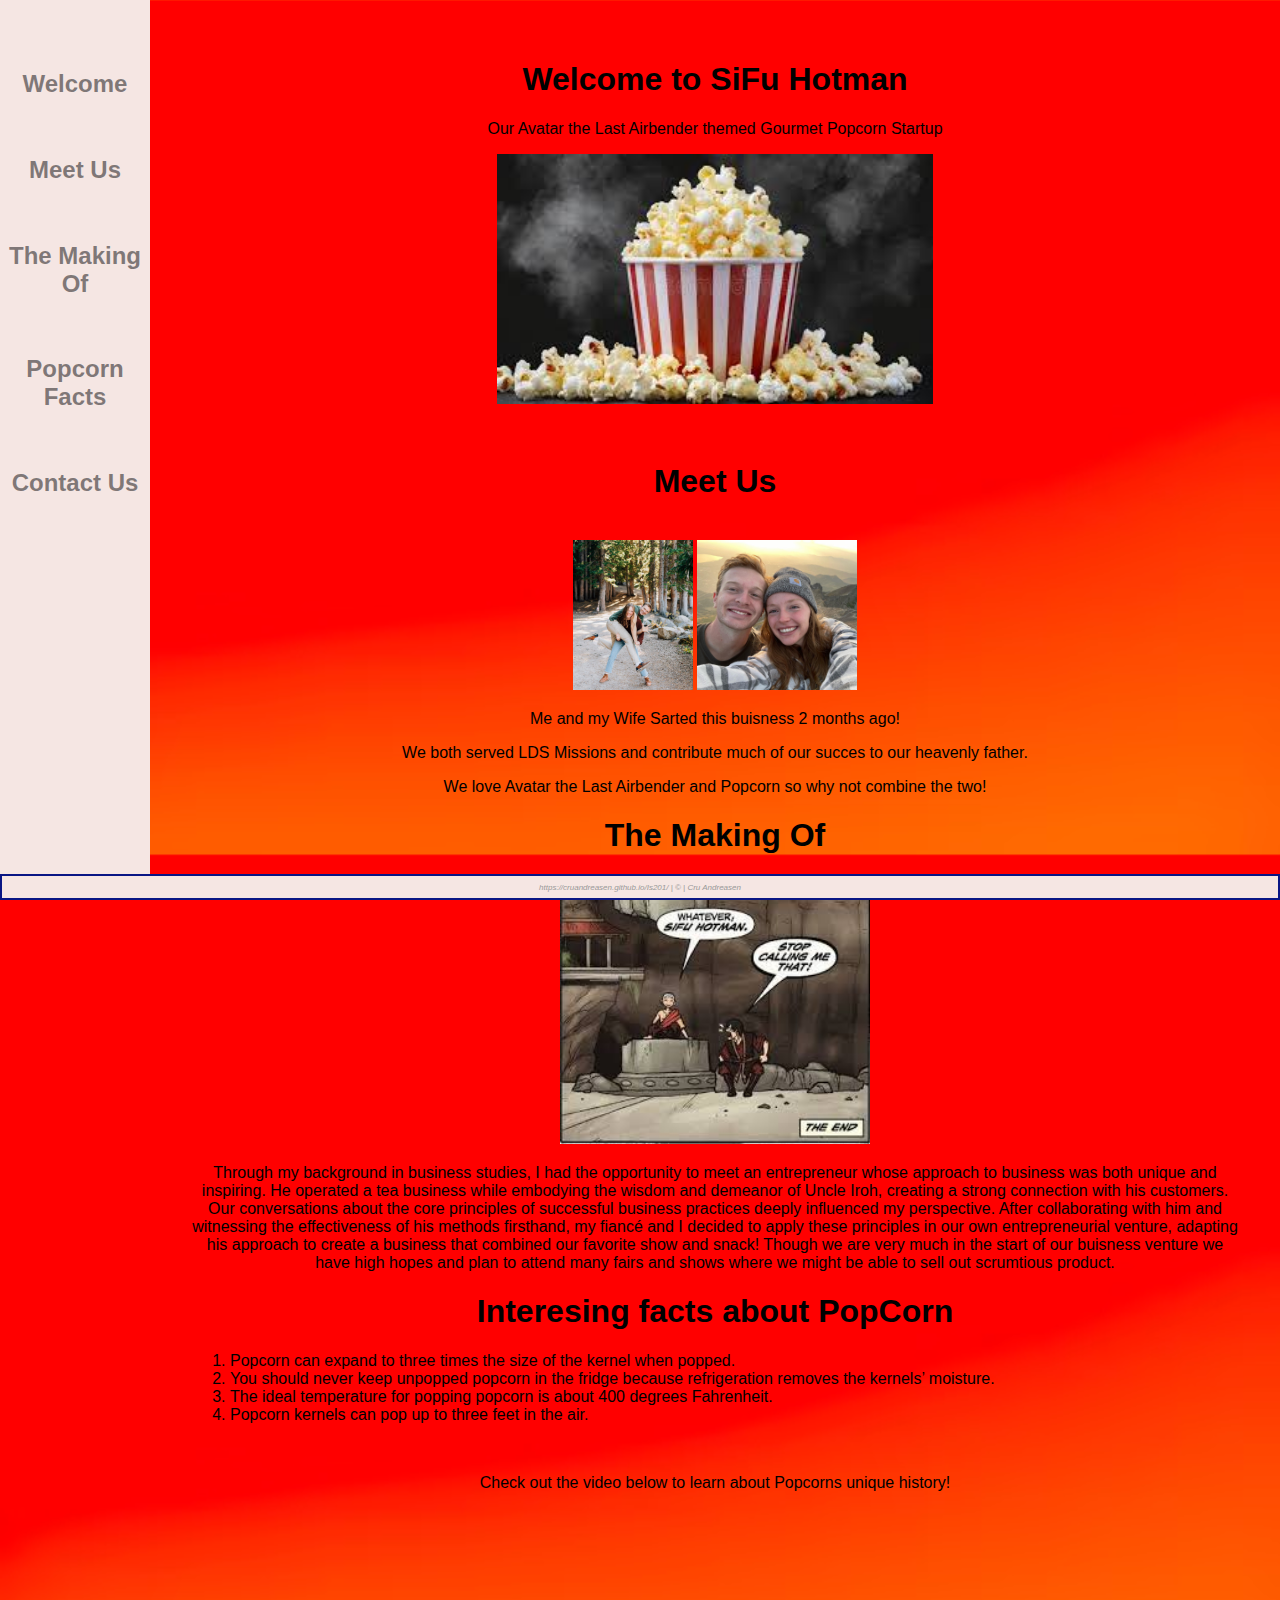
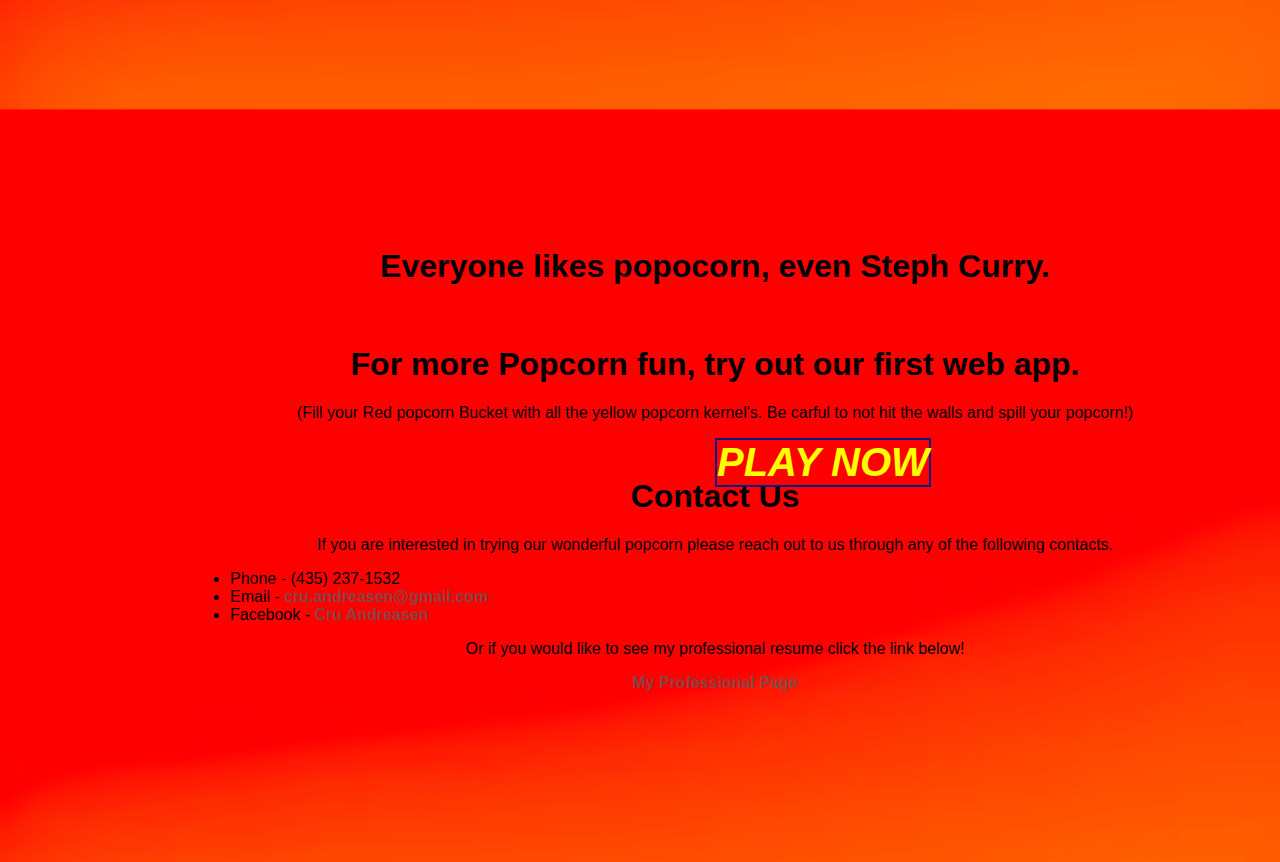
==== Fromscratch.html @ 93858050 "Add files via upload" ====
<!DOCTYPE html>
<html lang="en">
<head>
    <meta charset="UTF-8">
    <meta name="viewport" content="width=device-width, initial-scale=1.0">
    <title>SiFuHotman</title>
    <link rel="icon" type="image/x-icon" href="../assets/img/popcorn.jpeg" />
    <link rel="stylesheet" href="../css/Scratch.css">
</head>
<body>
    
    <div class="common leftmenu">
        <h2><a href="#Welcome">Welcome</a></h2><br>
        <h2 ><a  href="#Meetus">Meet Us</a></h2><br>
        <h2 ><a href="#TMO">The Making Of</a></h2> <br>
        <h2 ><a href="#Pop">Popcorn Facts</a></h2> <br>
        <h2 ><a href="#CU">Contact Us</a></h2> <br>


    </div>
 <div class="common Mainmenu">
    <h1 id="Welcome">Welcome to SiFu Hotman</h1>
    <p>Our Avatar the Last Airbender themed Gourmet Popcorn Startup</p>
            <img src="../assets/img/popcorn2.jpeg" height="250px" alt="popcorn"> <br>
            <p></p><br>
     <h1 id="Meetus">Meet Us</h1><br>
        <img src="../assets/img/469380149_18435622684076010_4816295187009242612_n.jpg"  height="150px" alt="Me and my fiancée">
        <img src="../assets/img/470198586_18436980826076010_4488884622325682629_n.jpg"  height="150px" alt="Me and my fiancée"> <br>
   <!-- I still have to do some work with the lists -->
     
           <p> Me and my Wife Sarted this buisness 2 months ago!</p>
           <p> We both served LDS Missions and contribute much of our succes to our heavenly father. </p>
           <p>We love Avatar the Last Airbender and Popcorn so why not combine the two!</p>
     <h1 id="TMO">The Making Of</h1><br>
           <img src="../assets/img/Sifu Hotman.jpeg"  height="250px" alt="ATLA Comic Strip">
           
      <!-- I still have to do some work with the lists -->
        
        <p> Through my background in business studies, I had the opportunity to meet an entrepreneur whose approach to 
            business was both unique and inspiring. He operated a tea business while embodying the wisdom and demeanor of Uncle Iroh, 
            creating a strong connection with his customers. Our conversations about the core principles of successful business practices 
            deeply influenced my perspective. After collaborating with him and witnessing the effectiveness of his methods firsthand, my 
            fiancé and I decided to apply these principles in our own entrepreneurial venture, adapting his approach to create a business 
            that combined our favorite show and snack! Though we are very much in the start of our buisness venture we have high hopes and plan
            to attend many fairs and shows where we might be able to sell out scrumtious product. </p> 

    <h1 id="Pop">Interesing facts about PopCorn</h1>
    <ol >
            <li> Popcorn can expand to three times the size of the kernel when popped.</li>    
            <li> You should never keep unpopped popcorn in the fridge because refrigeration removes the kernels’ moisture. </li>
            <li> The ideal temperature for popping popcorn is about 400 degrees Fahrenheit. </li>
            <li> Popcorn kernels can pop up to three feet in the air.</li>
    </ol><br>
    <p>Check out the video below to learn about Popcorns unique history!</p>
            <iframe width="560" height="315" src="https://www.youtube.com/embed/5EsICTVo2dM?si=42d_CIFmcPDWyBuD" title="YouTube video player" frameborder="0" allow="accelerometer; autoplay; clipboard-write; encrypted-media; gyroscope; picture-in-picture; web-share" referrerpolicy="strict-origin-when-cross-origin" allowfullscreen></iframe> <br>
    <h1>Everyone likes popocorn, even Steph Curry.</h1>
    <!-- tablue table -->
         <div class='tableauPlaceholder' id='viz1734479257740' style='position: relative'><noscript><a href='#'><img alt='Dashboard 1 ' src='https:&#47;&#47;public.tableau.com&#47;static&#47;images&#47;YR&#47;YRCZGR4M9&#47;1_rss.png' style='border: none' /></a>
        </noscript><object class='tableauViz'  style='display:none;'><param name='host_url' value='https%3A%2F%2Fpublic.tableau.com%2F' /> <param name='embed_code_version' value='3' /> <param name='path' value='shared&#47;YRCZGR4M9' /> <param name='toolbar' value='yes' />
        <param name='static_image' value='https:&#47;&#47;public.tableau.com&#47;static&#47;images&#47;YR&#47;YRCZGR4M9&#47;1.png' /> <param name='animate_transition' value='yes' /><param name='display_static_image' value='yes' /><param name='display_spinner' value='yes' /><param name='display_overlay' value='yes' />
        <param name='display_count' value='yes' /><param name='language' value='en-US' /></object></div>                <script type='text/javascript'>                    var divElement = document.getElementById('viz1734479257740');                    var vizElement = divElement.getElementsByTagName('object')[0];                    vizElement.style.width='900px';vizElement.style.height='627px';                    var scriptElement = document.createElement('script');                    scriptElement.src = 'https://public.tableau.com/javascripts/api/viz_v1.js';                    vizElement.parentNode.insertBefore(scriptElement, vizElement);                </script> <br>
   <h1>For more Popcorn fun, try out our first web app.</h1>
     <p>(Fill your Red popcorn Bucket with all the yellow popcorn kernel's. Be carful to not hit the walls and spill your popcorn!) </p>
     <a class="common play" href="Webapp.html">PLAY NOW</a><br>
     <h1 id="CU">Contact Us</h1>
   <p>If you are interested in trying our wonderful popcorn please reach out to us through any of the following contacts.</p>
   
        <ul>
            <li>Phone - (435) 237-1532</li>
            <li>Email - <a href="mailto:cru.andreasen@gmail.com">cru.andreasen@gmail.com</a></li>
            <Li>Facebook - <a class="social-icon" href="https://www.facebook.com/profile.php?id=61559041415308">Cru Andreasen</a></Li>
        </ul>
   
    <p>Or if you would like to see my professional resume click the link below!</p>
        <a href="../index.html">My Professional Page</a>
    <p></p><br>
    <p></p><br>
    <p></p><br>
    <p></p><br>
    <p></p><br>
</div>
<div class="common footer">
    https://cruandreasen.github.io/Is201/ | &copy; | Cru Andreasen

</div>
    

</body>
</html>
---- css/Scratch.css ----
body {
    background-image:url(../assets/img/background1.avif) ;
   background-color: #c30c0c;
    background-position: top right;
    background-size:cover;
    font-family: Verdana, Geneva, Tahoma, sans-serif;
}
.common{
    border: 2px solid rgb(9, 22, 132);
    position: absolute;
}
.header {
    border-bottom: 1px solid #c30c0c;
    top: 5px;
    left: 5px;
    right: 5px;
    height: 100px;
    z-index: 2;

}
.footer{
    background-color: #f5e6e3;
    bottom: 0px;
    height: 15px;
    right: 0px;
    left: 0px;
    font-size: 8px;
    color: #999999;
    font-style: italic;
    text-align: center;
    padding-top: 7px;
    position: fixed;
  z-index: 1;
}
.Mainmenu{ 
   

    top: 0px;
    left: 150px;
    right: 0px;
    bottom: 25px;
    z-index: 1;
    padding-top: 40px;
    padding-left: 40px;
    padding-bottom: 20px;
    padding-right: 40px;
    text-align: center;
    /* image-: ; */
    border: none;

}





.leftmenu{
    background-color: #f5e6e3;
   
    top: 0px;
    left: 0px;
    width: 150px;
    bottom: 25px;
    z-index: 1;
    padding-top: 50px;
    position: fixed;
    
   
    padding-bottom: 50px;
    text-align: center;
    border: none;
}
.h1{
    font-size: large;
    font-family: Arial, Helvetica, sans-serif;
    font-weight: bolder;
 
}

a{
    text-decoration: none;
    font-family: Arial, Helvetica, sans-serif;
    font-weight: bold;
    color: rgba(95, 89, 89, 0.779);
}
a:hover {
    text-decoration: underline;
    font-weight: bold;
    text-decoration: none;
    color: black;
}
li{
text-align: left;


}
.play{
    font-size: 40px;
    color: yellow;
    
font-style: italic;

}

.play:hover{
font-size: 30px;
color: beige;

font-style: italic;
}
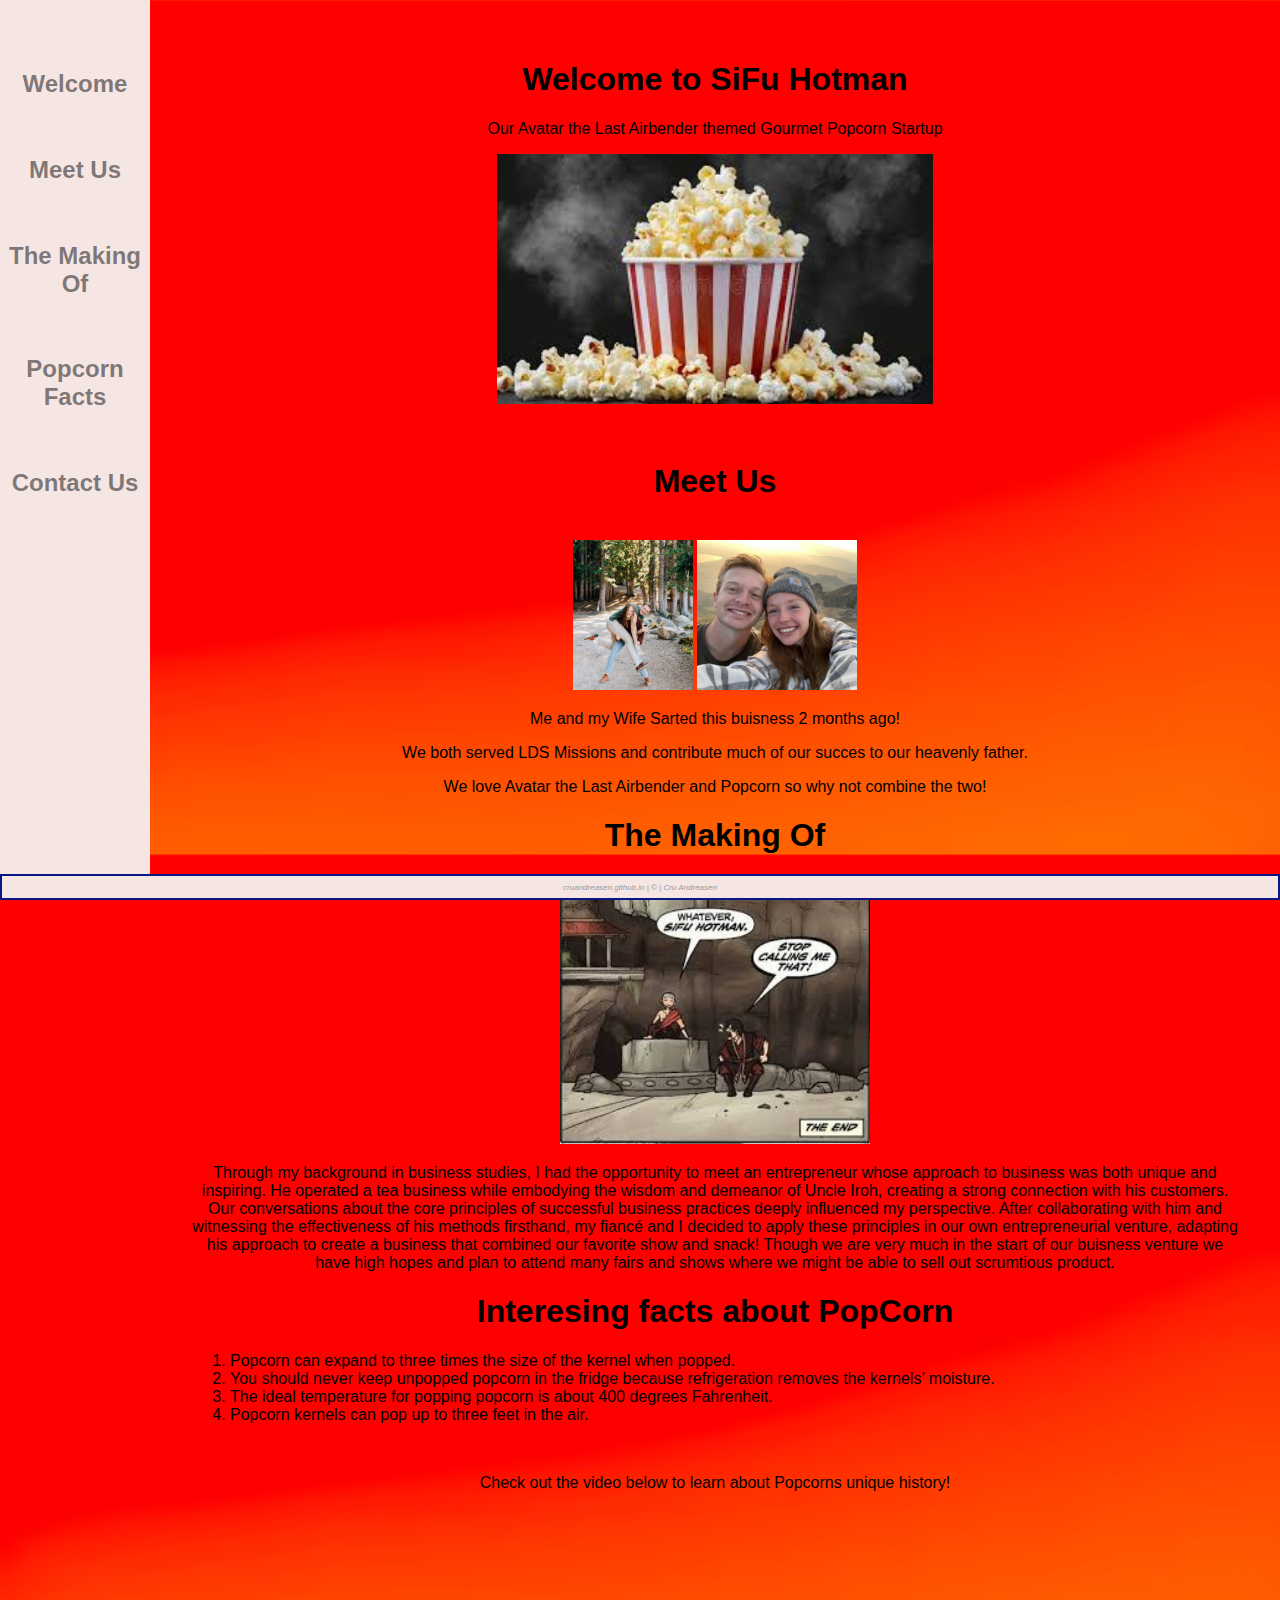
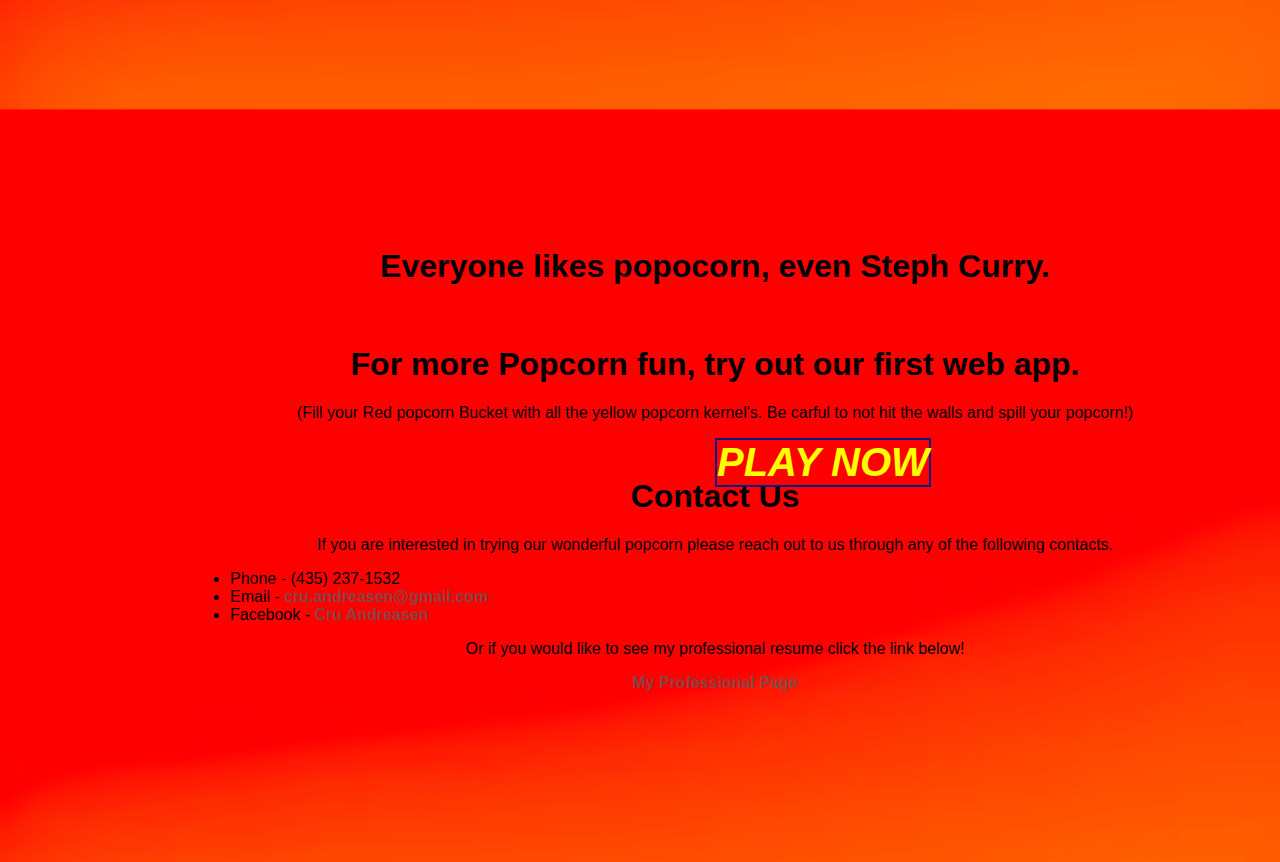
==== commit 68f8df05: "Update Fromscratch.html" ====
--- a/Fromscratch.html
+++ b/Fromscratch.html
@@ -80,10 +80,10 @@
     <p></p><br>
 </div>
 <div class="common footer">
-    https://cruandreasen.github.io/Is201/ | &copy; | Cru Andreasen
+    cruandreasen.github.io | &copy; | Cru Andreasen
 
 </div>
     
 
 </body>
-</html>+</html>
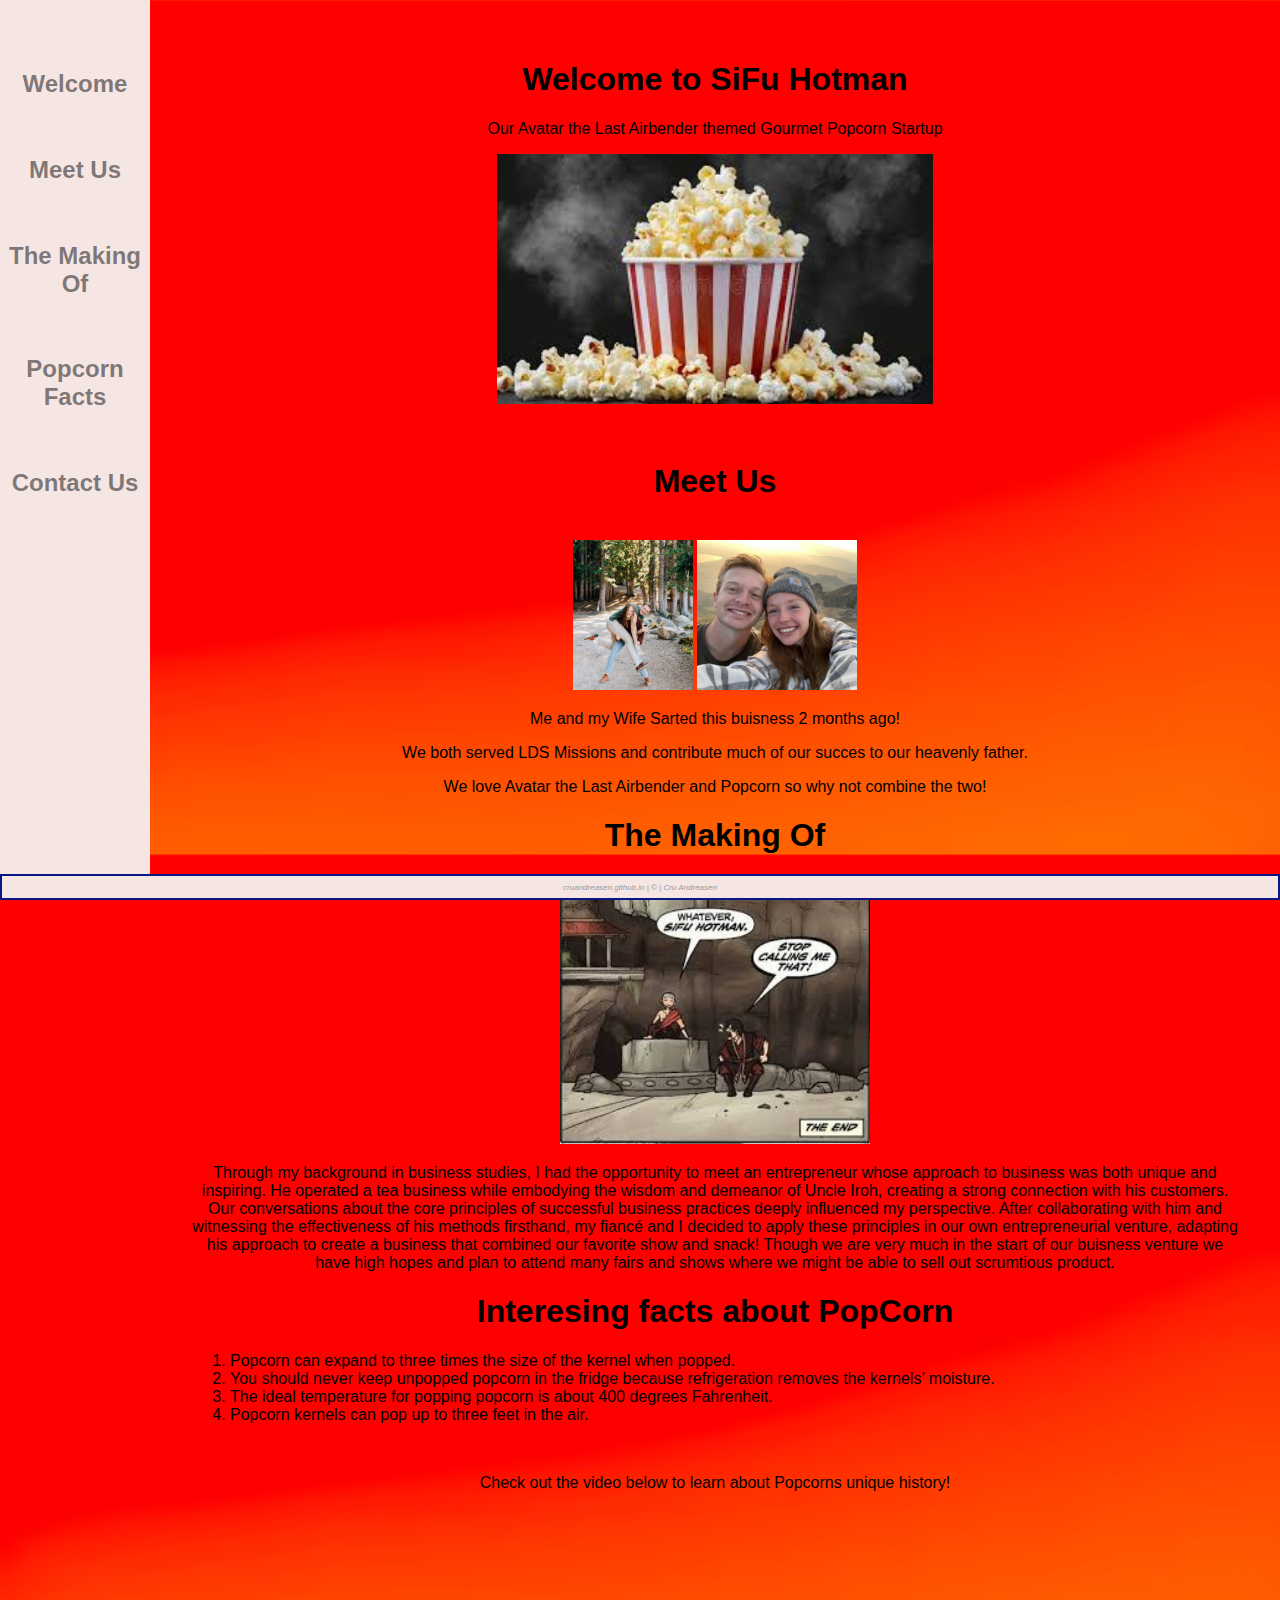
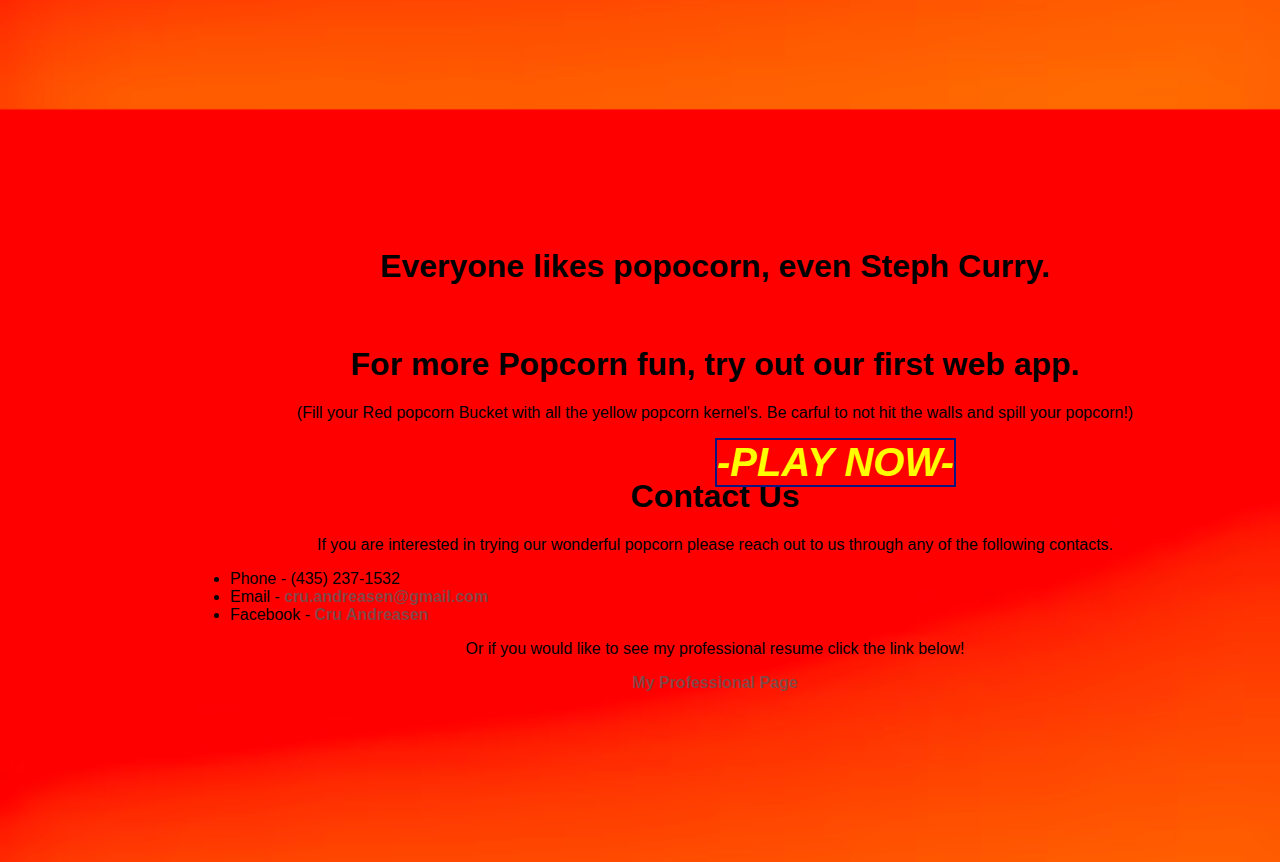
==== commit c8086b2e: "Update Fromscratch.html" ====
--- a/Fromscratch.html
+++ b/Fromscratch.html
@@ -61,7 +61,7 @@
         <param name='display_count' value='yes' /><param name='language' value='en-US' /></object></div>                <script type='text/javascript'>                    var divElement = document.getElementById('viz1734479257740');                    var vizElement = divElement.getElementsByTagName('object')[0];                    vizElement.style.width='900px';vizElement.style.height='627px';                    var scriptElement = document.createElement('script');                    scriptElement.src = 'https://public.tableau.com/javascripts/api/viz_v1.js';                    vizElement.parentNode.insertBefore(scriptElement, vizElement);                </script> <br>
    <h1>For more Popcorn fun, try out our first web app.</h1>
      <p>(Fill your Red popcorn Bucket with all the yellow popcorn kernel's. Be carful to not hit the walls and spill your popcorn!) </p>
-     <a class="common play" href="Webapp.html">PLAY NOW</a><br>
+     <a class="common play" href="Webapp.html">-PLAY NOW-</a><br>
      <h1 id="CU">Contact Us</h1>
    <p>If you are interested in trying our wonderful popcorn please reach out to us through any of the following contacts.</p>
    
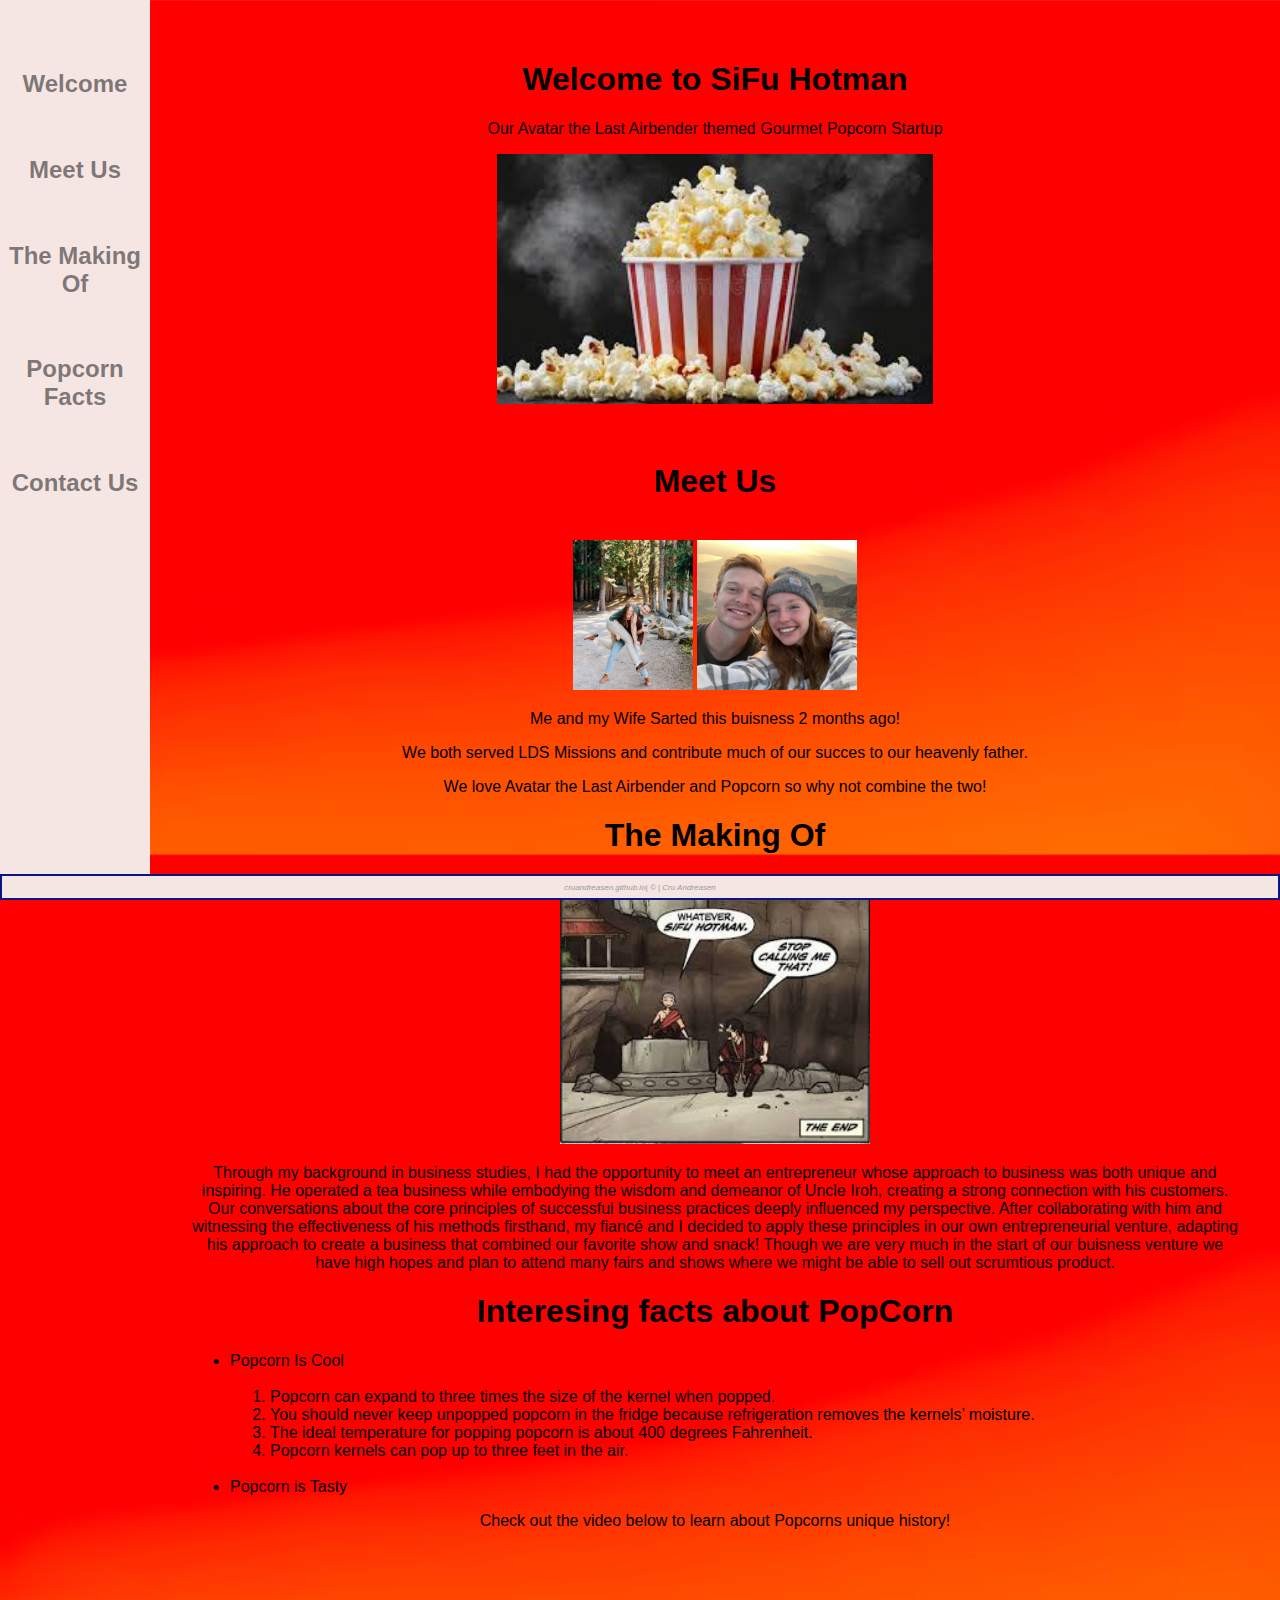
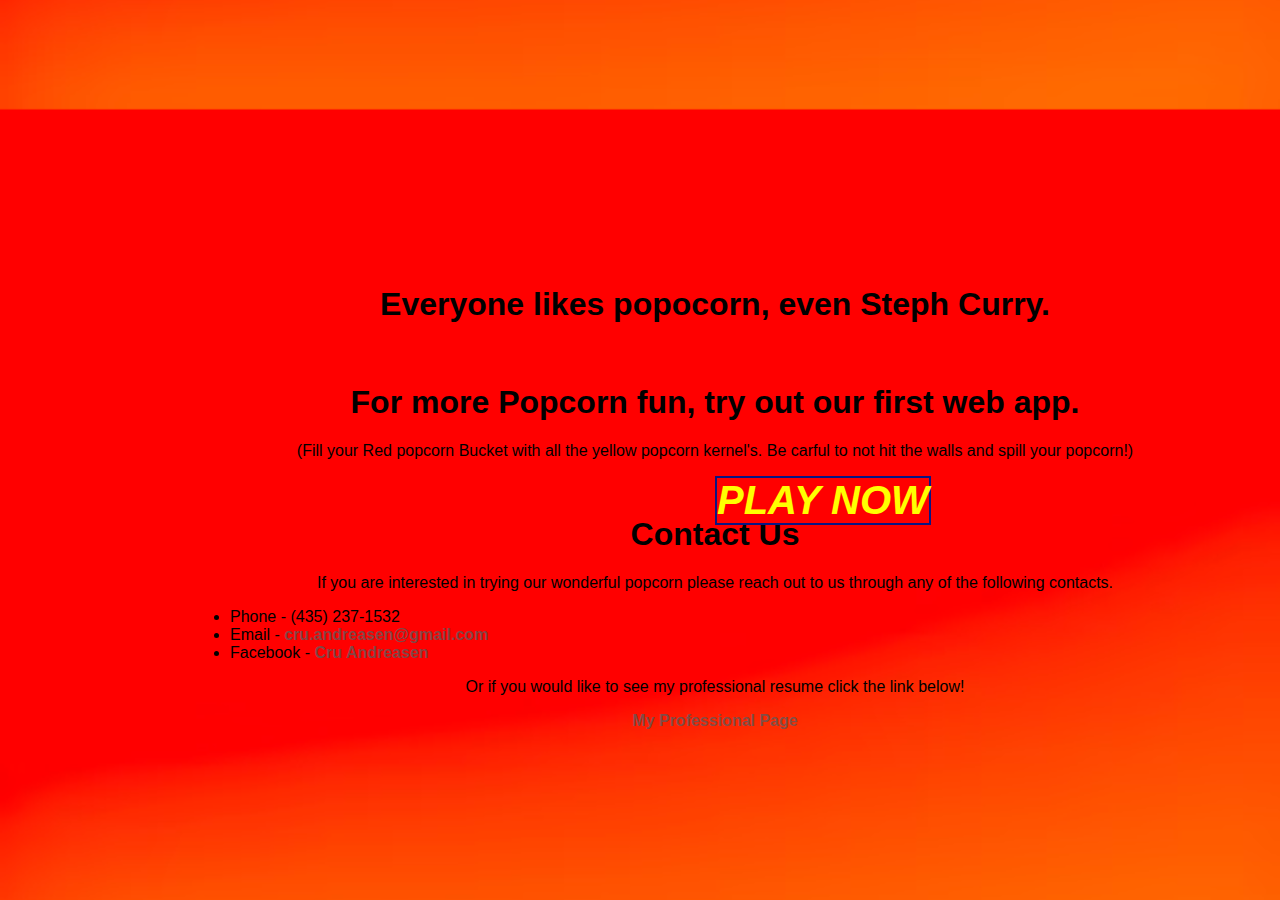
==== commit f8d1be94: "Add files via upload" ====
--- a/Fromscratch.html
+++ b/Fromscratch.html
@@ -45,12 +45,16 @@
             to attend many fairs and shows where we might be able to sell out scrumtious product. </p> 
 
     <h1 id="Pop">Interesing facts about PopCorn</h1>
+   <ul> 
+    <li>Popcorn Is Cool</li><br>
     <ol >
             <li> Popcorn can expand to three times the size of the kernel when popped.</li>    
             <li> You should never keep unpopped popcorn in the fridge because refrigeration removes the kernels’ moisture. </li>
             <li> The ideal temperature for popping popcorn is about 400 degrees Fahrenheit. </li>
             <li> Popcorn kernels can pop up to three feet in the air.</li>
     </ol><br>
+     <li>Popcorn is Tasty</li>
+  </ul> 
     <p>Check out the video below to learn about Popcorns unique history!</p>
             <iframe width="560" height="315" src="https://www.youtube.com/embed/5EsICTVo2dM?si=42d_CIFmcPDWyBuD" title="YouTube video player" frameborder="0" allow="accelerometer; autoplay; clipboard-write; encrypted-media; gyroscope; picture-in-picture; web-share" referrerpolicy="strict-origin-when-cross-origin" allowfullscreen></iframe> <br>
     <h1>Everyone likes popocorn, even Steph Curry.</h1>
@@ -61,7 +65,7 @@
         <param name='display_count' value='yes' /><param name='language' value='en-US' /></object></div>                <script type='text/javascript'>                    var divElement = document.getElementById('viz1734479257740');                    var vizElement = divElement.getElementsByTagName('object')[0];                    vizElement.style.width='900px';vizElement.style.height='627px';                    var scriptElement = document.createElement('script');                    scriptElement.src = 'https://public.tableau.com/javascripts/api/viz_v1.js';                    vizElement.parentNode.insertBefore(scriptElement, vizElement);                </script> <br>
    <h1>For more Popcorn fun, try out our first web app.</h1>
      <p>(Fill your Red popcorn Bucket with all the yellow popcorn kernel's. Be carful to not hit the walls and spill your popcorn!) </p>
-     <a class="common play" href="Webapp.html">-PLAY NOW-</a><br>
+     <a class="common play" href="Webapp.html">PLAY NOW</a><br>
      <h1 id="CU">Contact Us</h1>
    <p>If you are interested in trying our wonderful popcorn please reach out to us through any of the following contacts.</p>
    
@@ -80,10 +84,10 @@
     <p></p><br>
 </div>
 <div class="common footer">
-    cruandreasen.github.io | &copy; | Cru Andreasen
+    cruandreasen.github.io| &copy; | Cru Andreasen
 
 </div>
     
 
 </body>
-</html>
+</html>